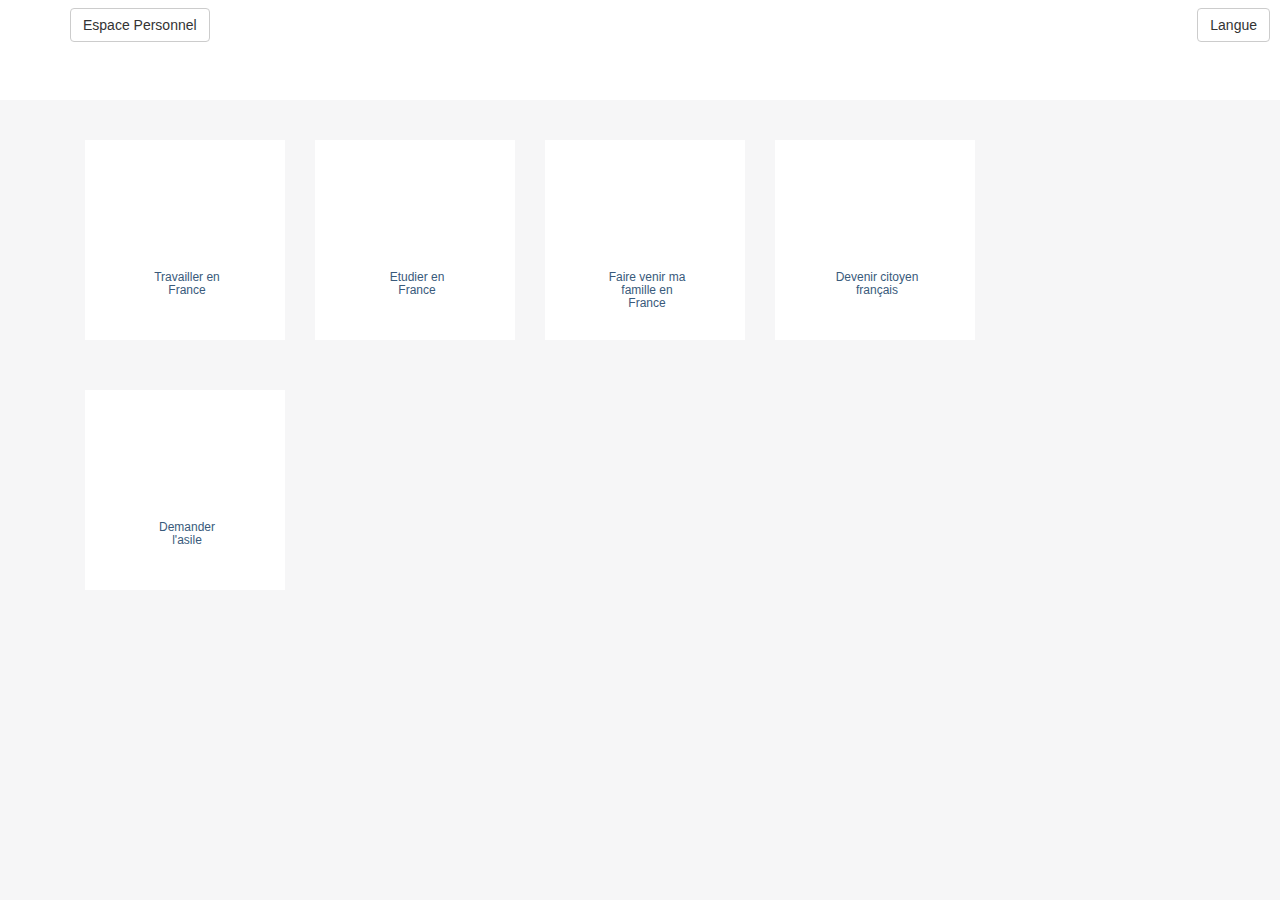
==== index.html @ 7c871f12 "Initial commit" ====
<!DOCTYPE html>
<html lang="en">
  <head>
    <meta charset="utf-8">
    <meta http-equiv="X-UA-Compatible" content="IE=edge">
    <meta name="viewport" content="width=device-width, initial-scale=1">
    <!-- The above 3 meta tags *must* come first in the head; any other head content must come *after* these tags -->
    <meta name="description" content="">
    <meta name="author" content="">
    <link rel="icon" href="../../favicon.ico">

    <title>Starter Template for Bootstrap</title>

    <!-- Bootstrap core CSS -->
    <link href="css/bootstrap.min.css" rel="stylesheet">

    <!-- Custom styles for this template -->
    <link href="starter-template.css" rel="stylesheet">

    <!-- HTML5 shim and Respond.js for IE8 support of HTML5 elements and media queries -->
    <!--[if lt IE 9]>
      <script src="https://oss.maxcdn.com/html5shiv/3.7.2/html5shiv.min.js"></script>
      <script src="https://oss.maxcdn.com/respond/1.4.2/respond.min.js"></script>
    <![endif]-->
  </head>

  <body>

    <nav class="navbar navbar-inverse navbar-fixed-top">
      <div class="container">
        <div class="navbar-header">
          <button type="button" class="navbar-toggle collapsed" data-toggle="collapse" data-target="#navbar" aria-expanded="false" aria-controls="navbar">
            <span class="sr-only">Toggle navigation</span>
            <span class="icon-bar"></span>
            <span class="icon-bar"></span>
            <span class="icon-bar"></span>
          </button>
<!--          <a class="navbar-brand" href="#">Project name</a>-->
        </div>
        <div id="navbar" class="collapse navbar-collapse">
          <ul class="nav navbar-left">
            <li><button type="button" class="btn btn-default navbar-btn">Espace Personnel</button></li>
          </ul>
          <ul class="nav navbar-right">
            <li><button type="button" class="btn btn-default navbar-btn">Langue</button></li>
          </ul>
        </div><!--/.nav-collapse -->
      </div>
    </nav>
    <row>

    <div class="container">

      <div class="starter-template">
          <div class="col-md-3 entree">
              <h3>Travailler en France</h3>
          </div>
          <div class="col-md-3 entree">
              <h3>Etudier en France</h3>
          </div>
          <div class="col-md-3 entree">
              <h3>Faire venir ma famille en France</h3>
          </div>
          <div class="col-md-3 entree">
              <h3>Devenir citoyen français</h3>
          </div>
          <div class="col-md-3 entree">
              <h3>Demander l'asile</h3>
          </div>
      </div>

    </div><!-- /.container -->

    </row>

    <!-- Bootstrap core JavaScript
    ================================================== -->
    <!-- Placed at the end of the document so the pages load faster -->
    <script src="https://ajax.googleapis.com/ajax/libs/jquery/1.11.3/jquery.min.js"></script>
    <script src="../../dist/js/bootstrap.min.js"></script>
    <!-- IE10 viewport hack for Surface/desktop Windows 8 bug -->
    <script src="../../assets/js/ie10-viewport-bug-workaround.js"></script>
  </body>
</html>
---- starter-template.css ----
body {
  padding-top: 50px;
}
.starter-template {
  padding: 40px 15px;
  text-align: center;
}
.navbar-right   {
    margin-right: -60px ;
}
.navbar {
    height: 100px;
    background-color: white;
    border-color: white;
}
.entree {
    margin-top: 50px;
    margin-right: 30px;
    height: 200px;
    width: 200px;
    background-color: #FFFFFF;
    border-color: #E5E5E5;
    float: left; 
}

h3 {
    text-align: center;
    font: "Helvetica";
    font-size: 12px;
    font-weight: 200;
    color: #395A7B;
    margin-top: 131px;
    margin-left: 45px;
    margin-right: 41px;
    margin-bottom: 51px;
}

body     {
    background-color: #F6F6F7;
}
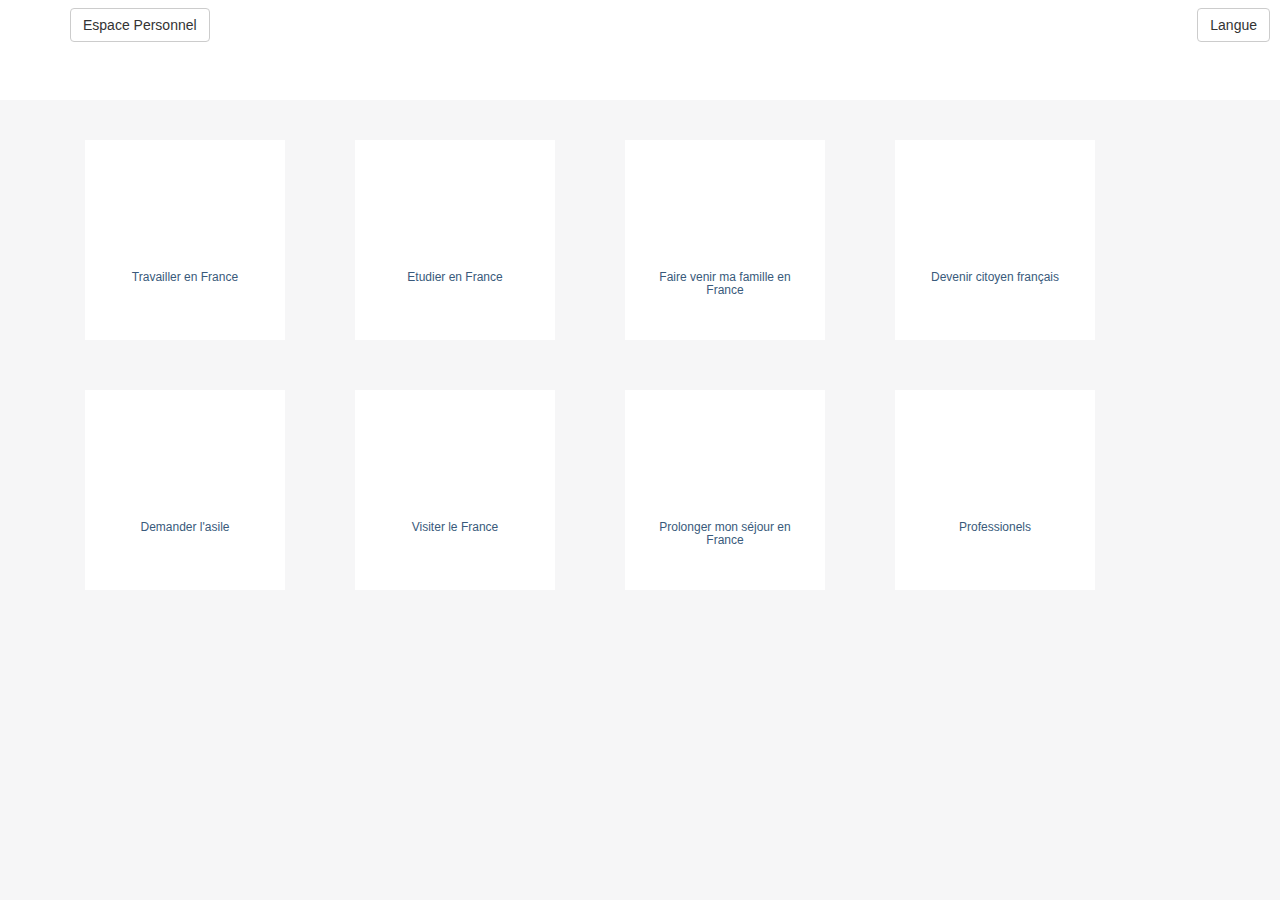
==== commit 2c316055: "Mise en colonne bootstraps" ====
--- a/index.html
+++ b/index.html
@@ -67,6 +67,15 @@
           <div class="col-md-3 entree">
               <h3>Demander l'asile</h3>
           </div>
+          <div class="col-md-3 entree">
+              <h3>Visiter le France</h3>
+          </div>
+          <div class="col-md-3 entree">
+              <h3>Prolonger mon séjour en France</h3>
+          </div>
+          <div class="col-md-3 entree">
+              <h3>Professionels</h3>
+          </div>
       </div>
 
     </div><!-- /.container -->
--- a/starter-template.css
+++ b/starter-template.css
@@ -15,7 +15,7 @@
 }
 .entree {
     margin-top: 50px;
-    margin-right: 30px;
+    margin-right: 70px;
     height: 200px;
     width: 200px;
     background-color: #FFFFFF;
@@ -30,9 +30,6 @@
     font-weight: 200;
     color: #395A7B;
     margin-top: 131px;
-    margin-left: 45px;
-    margin-right: 41px;
-    margin-bottom: 51px;
 }
 
 body     {
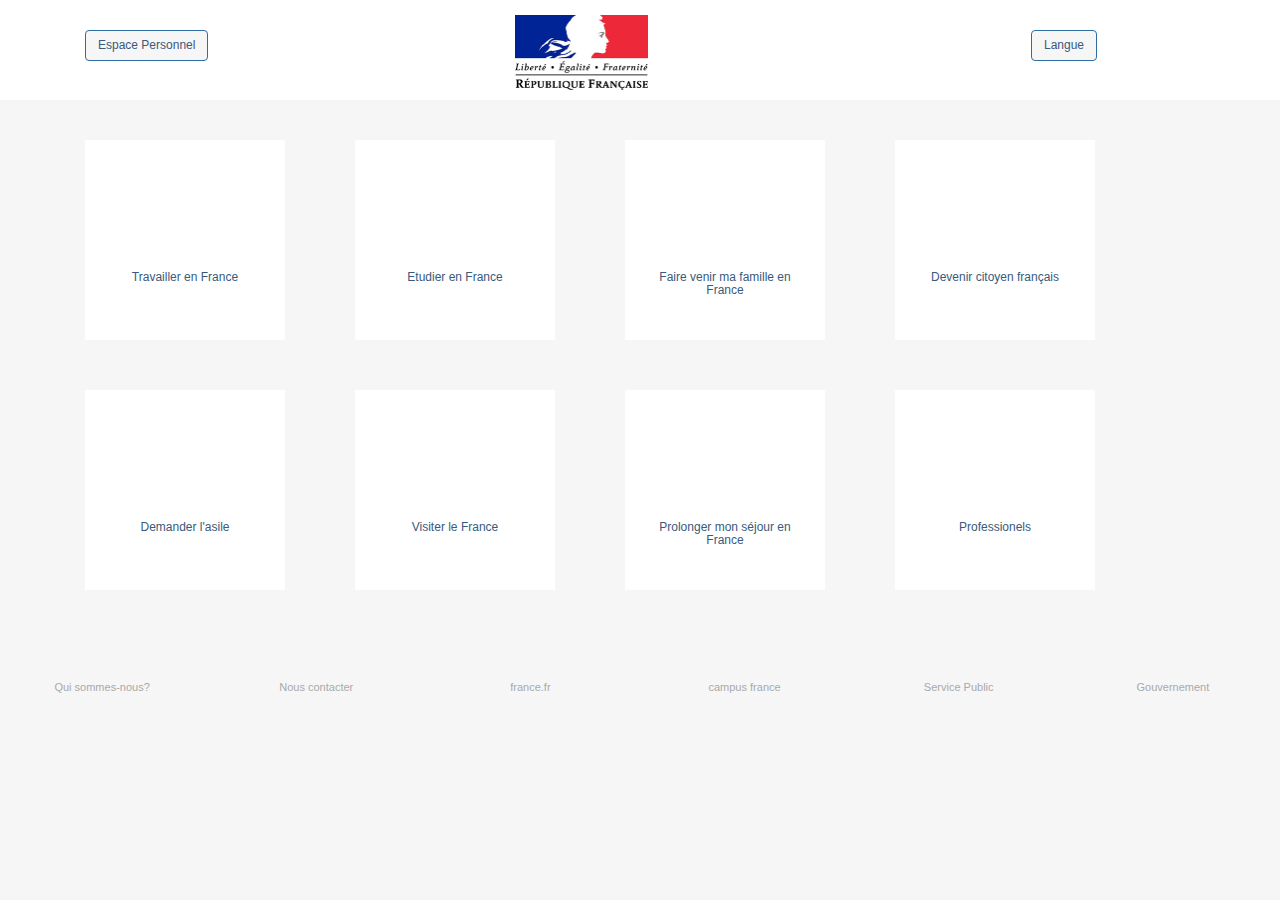
==== commit b75e522d: "Footer" ====
--- a/index.html
+++ b/index.html
@@ -35,14 +35,16 @@
             <span class="icon-bar"></span>
             <span class="icon-bar"></span>
           </button>
-<!--          <a class="navbar-brand" href="#">Project name</a>-->
         </div>
         <div id="navbar" class="collapse navbar-collapse">
           <ul class="nav navbar-left">
-            <li><button type="button" class="btn btn-default navbar-btn">Espace Personnel</button></li>
+            <li><button type="button" class="btn btn-primary navbar-btn">Espace Personnel</button></li>
           </ul>
+          <a class="navbar-brand" href="#">
+              <img alt="Brand" src="img/logo_ministere2.jpg" style="width:50%">
+          </a>
           <ul class="nav navbar-right">
-            <li><button type="button" class="btn btn-default navbar-btn">Langue</button></li>
+            <li><button type="button" class="btn btn-primary navbar-btn">Langue</button></li>
           </ul>
         </div><!--/.nav-collapse -->
       </div>
@@ -81,7 +83,16 @@
     </div><!-- /.container -->
 
     </row>
-
+      <footer>
+        <ul class="list-inline">
+            <li class="col-md-2">Qui sommes-nous?</li>
+            <li class="col-md-2">Nous contacter</li>
+            <li class="col-md-2">france.fr</li>
+            <li class="col-md-2">campus france</li>
+            <li class="col-md-2">Service Public</li>
+            <li class="col-md-2">Gouvernement</li>
+          </ul>  
+      </footer>
     <!-- Bootstrap core JavaScript
     ================================================== -->
     <!-- Placed at the end of the document so the pages load faster -->
--- a/starter-template.css
+++ b/starter-template.css
@@ -34,4 +34,25 @@
 
 body     {
     background-color: #F6F6F7;
+}
+.btn-primary   {
+    margin-right: 173px;
+    margin-left: 15px;
+    margin-top: 30px;
+    background-color: #F6F6F7;
+    color: #395A7B;
+    font: "Helvetica";
+    font-size: 12px;
+}
+
+img {
+    float: right;
+}
+
+footer > ul > li  {
+    color: darkgrey;
+    font: "Helvetica";
+    font-size: 11px;
+    margin-top: 80px;
+    text-align: center;
 }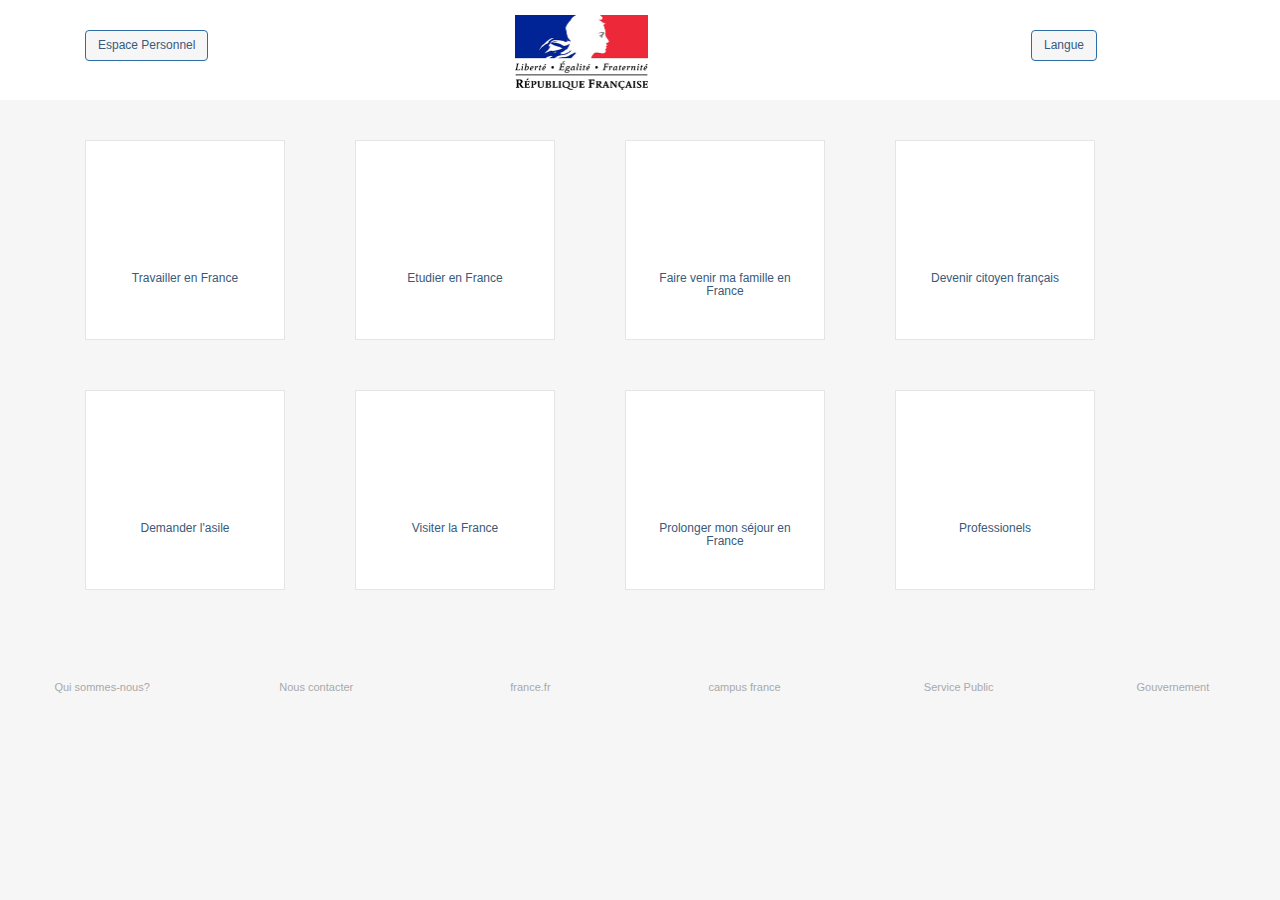
==== commit 211d6b54: "Opacité des éléments inactifs" ====
--- a/index.html
+++ b/index.html
@@ -70,7 +70,7 @@
               <h3>Demander l'asile</h3>
           </div>
           <div class="col-md-3 entree">
-              <h3>Visiter le France</h3>
+              <h3>Visiter la France</h3>
           </div>
           <div class="col-md-3 entree">
               <h3>Prolonger mon séjour en France</h3>
--- a/starter-template.css
+++ b/starter-template.css
@@ -19,7 +19,9 @@
     height: 200px;
     width: 200px;
     background-color: #FFFFFF;
+    border-style: solid;
     border-color: #E5E5E5;
+    border-width: 1px;
     float: left; 
 }
 
@@ -55,4 +57,8 @@
     font-size: 11px;
     margin-top: 80px;
     text-align: center;
+}
+
+.inactif {
+    opacity: 0.5;
 }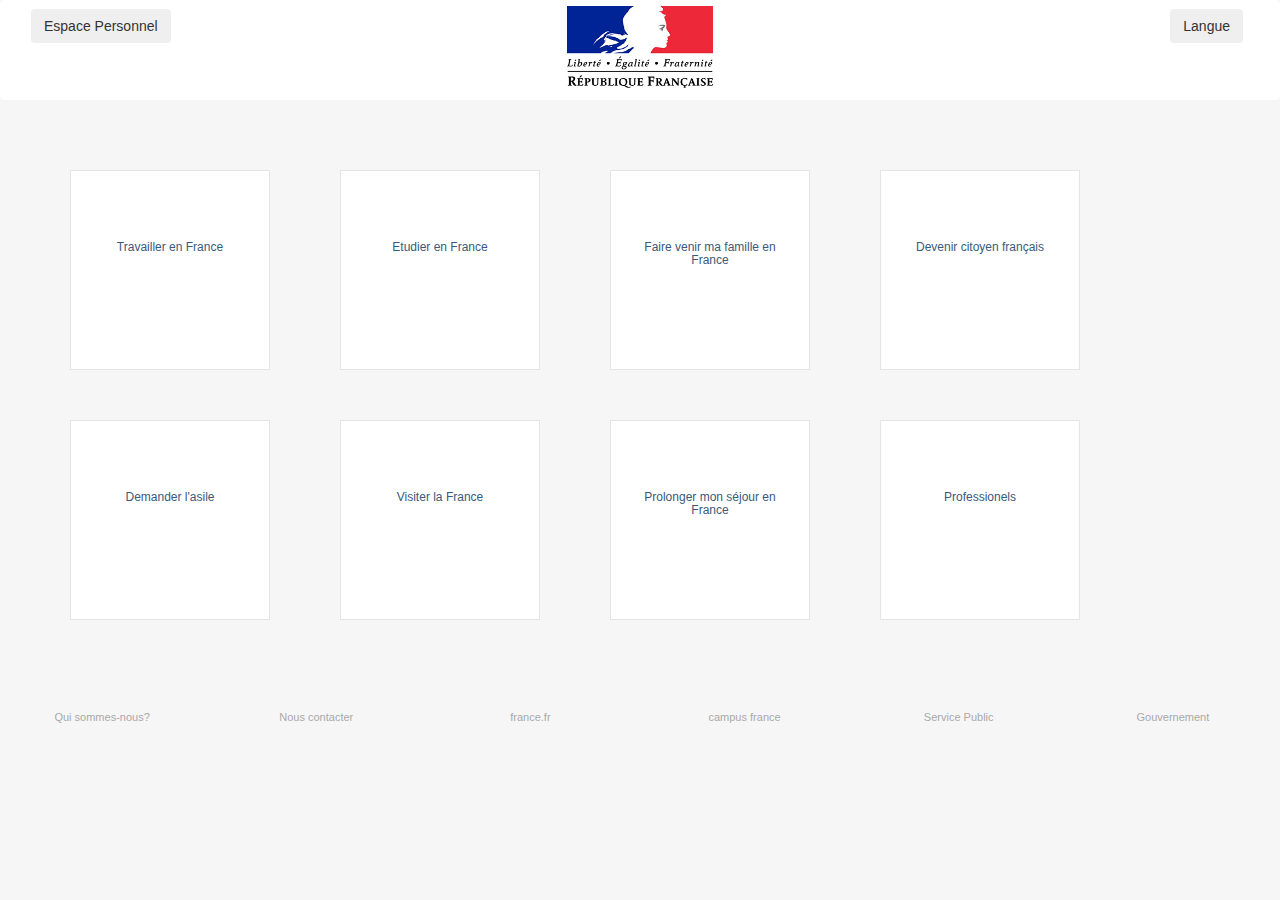
==== commit 74985aa1: "Navbar" ====
--- a/index.html
+++ b/index.html
@@ -26,8 +26,8 @@
 
   <body>
 
-    <nav class="navbar navbar-inverse navbar-fixed-top">
-      <div class="container">
+    <nav class="navbar navbar-default">
+      <div class="container-fluid">
         <div class="navbar-header">
           <button type="button" class="navbar-toggle collapsed" data-toggle="collapse" data-target="#navbar" aria-expanded="false" aria-controls="navbar">
             <span class="sr-only">Toggle navigation</span>
@@ -37,16 +37,16 @@
           </button>
         </div>
         <div id="navbar" class="collapse navbar-collapse">
-          <ul class="nav navbar-left">
-            <li><button type="button" class="btn btn-primary navbar-btn">Espace Personnel</button></li>
+          <ul class="nav navbar-nav navbar-left">
+            <li><button type="button" class="btn navbar-btn navbar-left">Espace Personnel</button></li>
           </ul>
           <a class="navbar-brand" href="#">
               <img alt="Brand" src="img/logo_ministere2.jpg" style="width:50%">
           </a>
-          <ul class="nav navbar-right">
-            <li><button type="button" class="btn btn-primary navbar-btn">Langue</button></li>
+          <ul class="nav navbar-nav navbar-right">
+            <li><button type="button" class="btn navbar-btn navbar-right">Langue</button></li>
           </ul>
-        </div><!--/.nav-collapse -->
+        </div>
       </div>
     </nav>
     <row>
--- a/starter-template.css
+++ b/starter-template.css
@@ -1,17 +1,11 @@
-body {
-  padding-top: 50px;
-}
-.starter-template {
-  padding: 40px 15px;
-  text-align: center;
-}
-.navbar-right   {
-    margin-right: -60px ;
-}
 .navbar {
     height: 100px;
     background-color: white;
     border-color: white;
+}
+
+.navbar-right   {
+    margin-right: 3px;
 }
 .entree {
     margin-top: 50px;
@@ -31,16 +25,13 @@
     font-size: 12px;
     font-weight: 200;
     color: #395A7B;
-    margin-top: 131px;
+    margin-top: 70px;
 }
 
 body     {
     background-color: #F6F6F7;
 }
 .btn-primary   {
-    margin-right: 173px;
-    margin-left: 15px;
-    margin-top: 30px;
     background-color: #F6F6F7;
     color: #395A7B;
     font: "Helvetica";
@@ -48,7 +39,9 @@
 }
 
 img {
-    float: right;
+    margin-left: 396px;
+    max-width: 22%;
+    margin-top: -10px;
 }
 
 footer > ul > li  {
@@ -61,4 +54,18 @@
 
 .inactif {
     opacity: 0.5;
+}
+
+.jumbo  {
+    background-color: rgb(57,91,121);
+    height: 60px;
+    margin-top: -40px;
+}
+
+h2  {
+    font:"Helvetica";
+    font-size: 20px;
+    text-align: center;
+    color: white;
+    padding-top: 16px;
 }